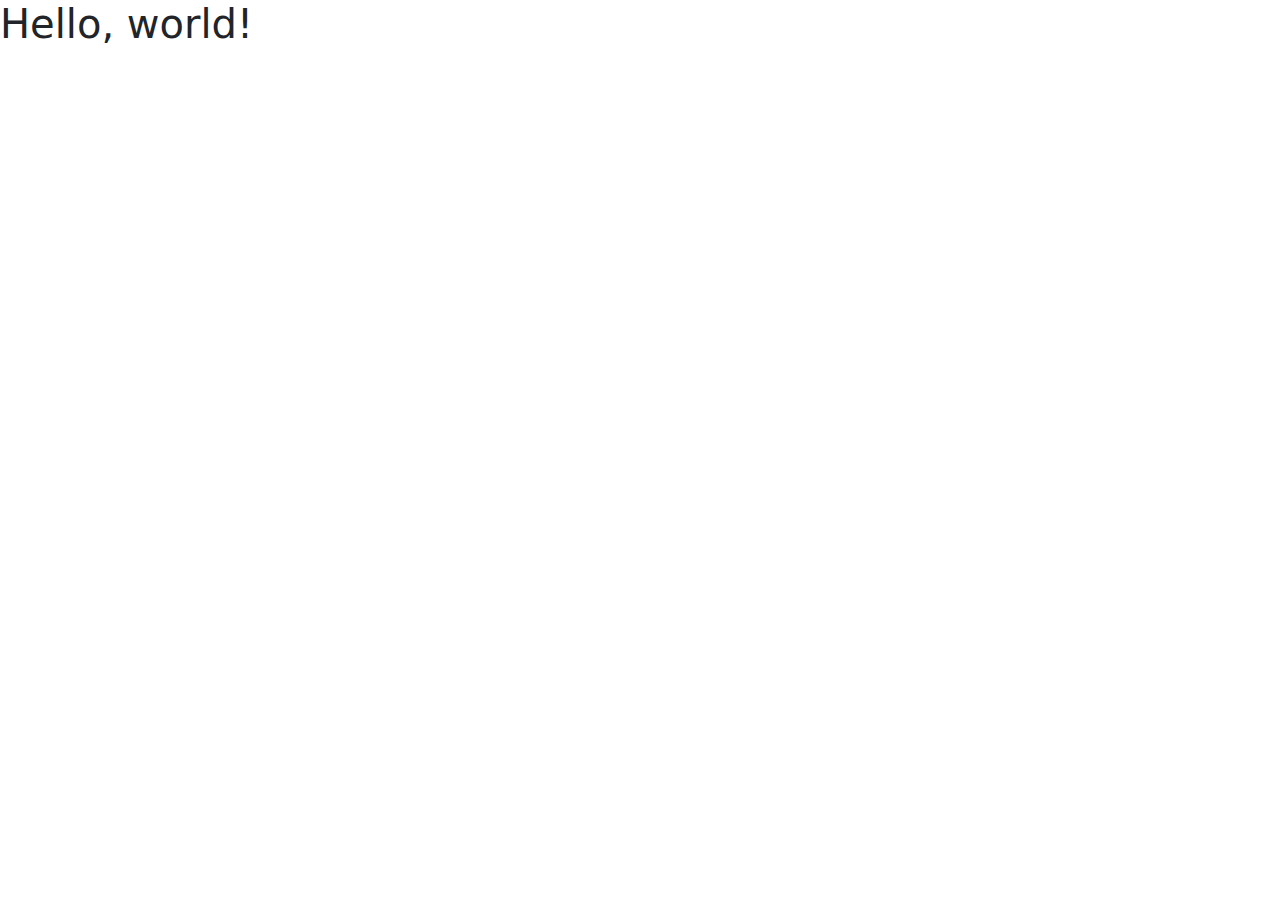
==== index.html @ 05a0ecfc "updated" ====
<!doctype html>
<html lang="en">
  <head>
    <meta charset="utf-8">
    <meta name="viewport" content="width=device-width, initial-scale=1">
    <link rel="stylesheet" href="css/homework.css">
    <title>Bootstrap demo</title>
    <link href="https://cdn.jsdelivr.net/npm/bootstrap@5.3.3/dist/css/bootstrap.min.css" rel="stylesheet" integrity="sha384-QWTKZyjpPEjISv5WaRU9OFeRpok6YctnYmDr5pNlyT2bRjXh0JMhjY6hW+ALEwIH" crossorigin="anonymous">
  </head>
  <body>
    <h1>Hello, world!</h1>
    <script src="https://cdn.jsdelivr.net/npm/@popperjs/core@2.11.8/dist/umd/popper.min.js" integrity="sha384-I7E8VVD/ismYTF4hNIPjVp/Zjvgyol6VFvRkX/vR+Vc4jQkC+hVqc2pM8ODewa9r" crossorigin="anonymous"></script>
<script src="https://cdn.jsdelivr.net/npm/bootstrap@5.3.3/dist/js/bootstrap.min.js" integrity="sha384-0pUGZvbkm6XF6gxjEnlmuGrJXVbNuzT9qBBavbLwCsOGabYfZo0T0to5eqruptLy" crossorigin="anonymous"></script>
  </body>
</html>
---- css/homework.css ----
@charset "UTF-8";
/* CSS Document */

.purple-col{
    background-color: blueviolet;
    color: white;
}
.yellow-col{
    background-color:darkgoldenrod
    
}
.grey-col{
    background-color:gray;
    color: white;
}
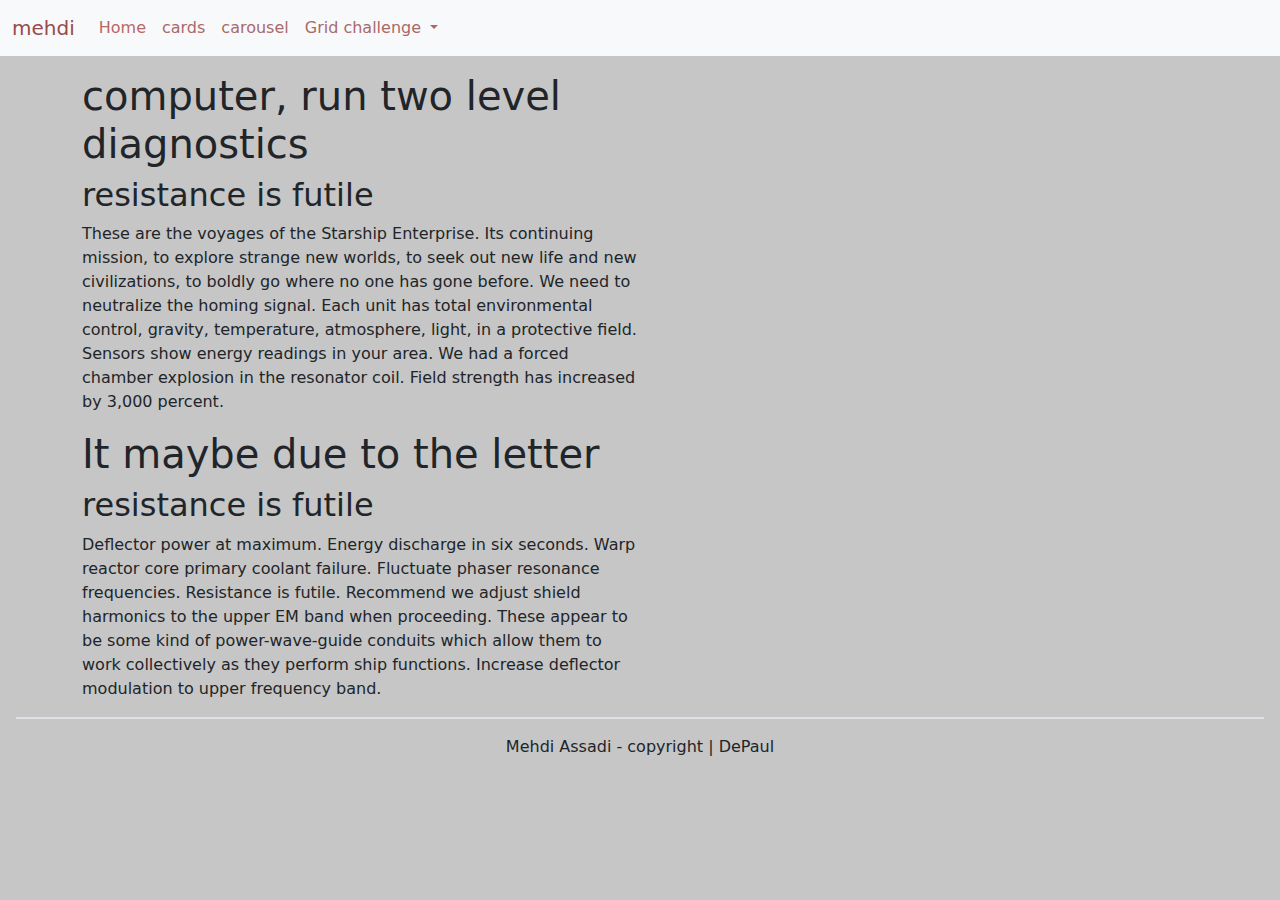
==== commit e73a8268: "updated" ====
--- a/index.html
+++ b/index.html
@@ -8,7 +8,64 @@
     <link href="https://cdn.jsdelivr.net/npm/bootstrap@5.3.3/dist/css/bootstrap.min.css" rel="stylesheet" integrity="sha384-QWTKZyjpPEjISv5WaRU9OFeRpok6YctnYmDr5pNlyT2bRjXh0JMhjY6hW+ALEwIH" crossorigin="anonymous">
   </head>
   <body>
-    <h1>Hello, world!</h1>
+    <nav class="navbar navbar-expand-lg bg-body-tertiary">
+        <div class="container-fluid">
+          <a class="navbar-brand" href="#">mehdi</a>
+          <button class="navbar-toggler" type="button" data-bs-toggle="collapse" data-bs-target="#navbarNavDropdown" aria-controls="navbarNavDropdown" aria-expanded="false" aria-label="Toggle navigation">
+            <span class="navbar-toggler-icon"></span>
+          </button>
+          <div class="collapse navbar-collapse" id="navbarNavDropdown">
+            <ul class="navbar-nav">
+              <li class="nav-item">
+                <a class="nav-link active" aria-current="page" href="#">Home</a>
+              </li>
+              <li class="nav-item">
+                <a class="nav-link" href="/subpages/cards.html">cards</a>
+              </li>
+              <li class="nav-item">
+                <a class="nav-link" href="/subpages/carousel.html">carousel</a>
+              </li>
+              <li class="nav-item dropdown">
+                <a class="nav-link dropdown-toggle" href="#" role="button" data-bs-toggle="dropdown" aria-expanded="false">
+                  Grid challenge
+                </a>
+                <ul class="dropdown-menu">
+                  <li><a class="dropdown-item" href="gridchallenge/challenge1.html">challenge 1</a></li>
+                  <li><a class="dropdown-item" href="gridchallenge/challenge2.html">challenge 2</a></li>
+                  <li><a class="dropdown-item" href="gridchallenge/challenge3.html">challenge 3</a></li>
+                </ul>
+              </li>
+            </ul>
+          </div>
+        </div>
+      </nav>
+
+      <div class="container-lg">
+        <div class="Row pt-3">
+          <div class="col-lg-6 col-md-12">
+            <h1>computer, run two level diagnostics</H1>
+            <h2>resistance is futile</h2>
+            <p>
+              These are the voyages of the Starship Enterprise. Its continuing mission, to explore strange new worlds, to seek out new life and new civilizations, to boldly go where no one has gone before. We need to neutralize the homing signal. Each unit has total environmental control, gravity, temperature, atmosphere, light, in a protective field. Sensors show energy readings in your area. We had a forced chamber explosion in the resonator coil. Field strength has increased by 3,000 percent.
+              </p>
+              
+          </div>
+          <div class="col-lg-6">
+            <h1>It maybe due to the letter</H1>
+              <h2>resistance is futile</h2>
+              <p>
+                Deflector power at maximum. Energy discharge in six seconds. Warp reactor core primary coolant failure. Fluctuate phaser resonance frequencies. Resistance is futile. Recommend we adjust shield harmonics to the upper EM band when proceeding. These appear to be some kind of power-wave-guide conduits which allow them to work collectively as they perform ship functions. Increase deflector modulation to upper frequency band.
+                </p>
+              </div>
+          </div>
+      </div>
+
+      <footer class="footer-mehdi py-3 mx-3 border-top border-2">
+       <p>Mehdi Assadi - copyright | DePaul</p> 
+      </footer>
+
+
+
     <script src="https://cdn.jsdelivr.net/npm/@popperjs/core@2.11.8/dist/umd/popper.min.js" integrity="sha384-I7E8VVD/ismYTF4hNIPjVp/Zjvgyol6VFvRkX/vR+Vc4jQkC+hVqc2pM8ODewa9r" crossorigin="anonymous"></script>
 <script src="https://cdn.jsdelivr.net/npm/bootstrap@5.3.3/dist/js/bootstrap.min.js" integrity="sha384-0pUGZvbkm6XF6gxjEnlmuGrJXVbNuzT9qBBavbLwCsOGabYfZo0T0to5eqruptLy" crossorigin="anonymous"></script>
   </body>
--- a/css/homework.css
+++ b/css/homework.css
@@ -1,15 +1,77 @@
 @charset "UTF-8";
 /* CSS Document */
 
+html body {
+background-color: rgb(198, 198, 198);
+}
 .purple-col{
     background-color: blueviolet;
-    color: white;
+    color: rgb(162, 96, 96);
 }
 .yellow-col{
     background-color:darkgoldenrod
     
 }
 .grey-col{
-    background-color:gray;
-    color: white;
+    background-color:rgb(118, 118, 118);
+    color: rgb(174, 109, 109);
+}
+
+.calibri-regular {
+    font-family: "calibri", 'Gill Sans', 'Gill Sans MT', Calibri, 'Trebuchet MS', sans-serif;
+    font-weight: 400;
+    font-style: normal;
+}
+.calibri-bold {
+    font-family: "calibri", 'Gill Sans', 'Gill Sans MT', Calibri, 'Trebuchet MS', sans-serif;
+    font-weight: 700;
+    font-style: normal;
+}
+
+.bg-body-tertiary{
+    background-color: rgb(240, 128, 63);
+}
+
+.nav-link{
+    color: #a96969 !important;
+}
+
+.nav-link:hover{
+    color: #8a5353 !important;
+}
+
+.navbar-brand{
+    color: #994b4b !important;
+}
+
+.active{
+    color: #b86767 !important;
+    
+}
+
+.navbar-toggler{
+    filter: invert(100);
+}
+
+h1 {
+    font-size: 1.802em;
+    font-weight: 400;
+}
+
+h2 {
+    font-size: 1.424em;
+    font-weight: 700;
+}
+
+h3 {
+    font-size: 1.802em;
+    font-weight: 400;
+}
+
+p{
+    font-weight: 400;
+}
+
+.footer-mehdi{
+    text-align: center;
 }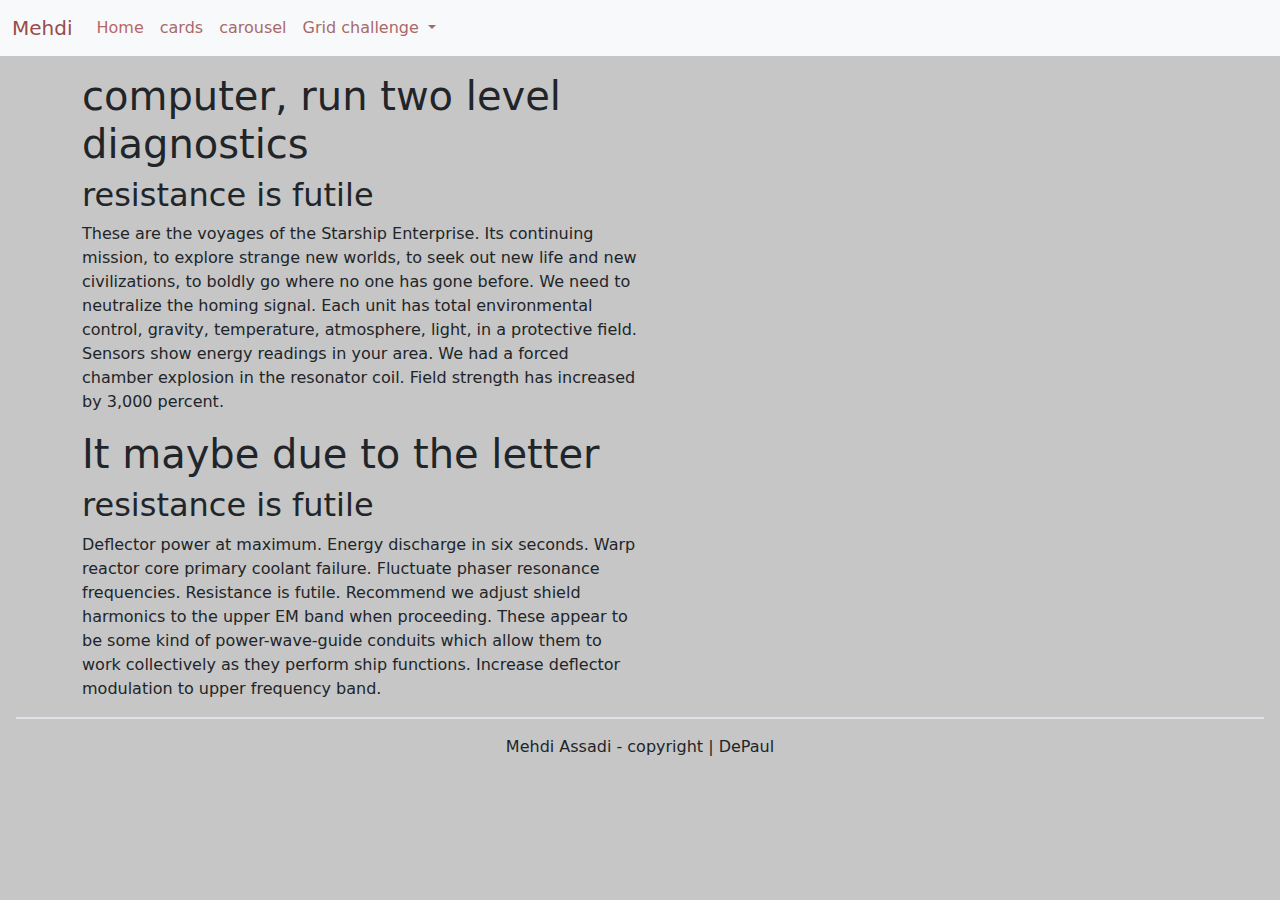
==== commit 9f3f9936: "updated" ====
--- a/index.html
+++ b/index.html
@@ -8,9 +8,9 @@
     <link href="https://cdn.jsdelivr.net/npm/bootstrap@5.3.3/dist/css/bootstrap.min.css" rel="stylesheet" integrity="sha384-QWTKZyjpPEjISv5WaRU9OFeRpok6YctnYmDr5pNlyT2bRjXh0JMhjY6hW+ALEwIH" crossorigin="anonymous">
   </head>
   <body>
-    <nav class="navbar navbar-expand-lg bg-body-tertiary">
+    <nav class="navbar navbar-expand-lg bg-body-tertiary sticky-top">
         <div class="container-fluid">
-          <a class="navbar-brand" href="#">mehdi</a>
+          <a class="navbar-brand" href="#">Mehdi</a>
           <button class="navbar-toggler" type="button" data-bs-toggle="collapse" data-bs-target="#navbarNavDropdown" aria-controls="navbarNavDropdown" aria-expanded="false" aria-label="Toggle navigation">
             <span class="navbar-toggler-icon"></span>
           </button>
@@ -20,7 +20,7 @@
                 <a class="nav-link active" aria-current="page" href="#">Home</a>
               </li>
               <li class="nav-item">
-                <a class="nav-link" href="/subpages/cards.html">cards</a>
+                <a class="nav-link" href="/subpages/card.html">cards</a>
               </li>
               <li class="nav-item">
                 <a class="nav-link" href="/subpages/carousel.html">carousel</a>
